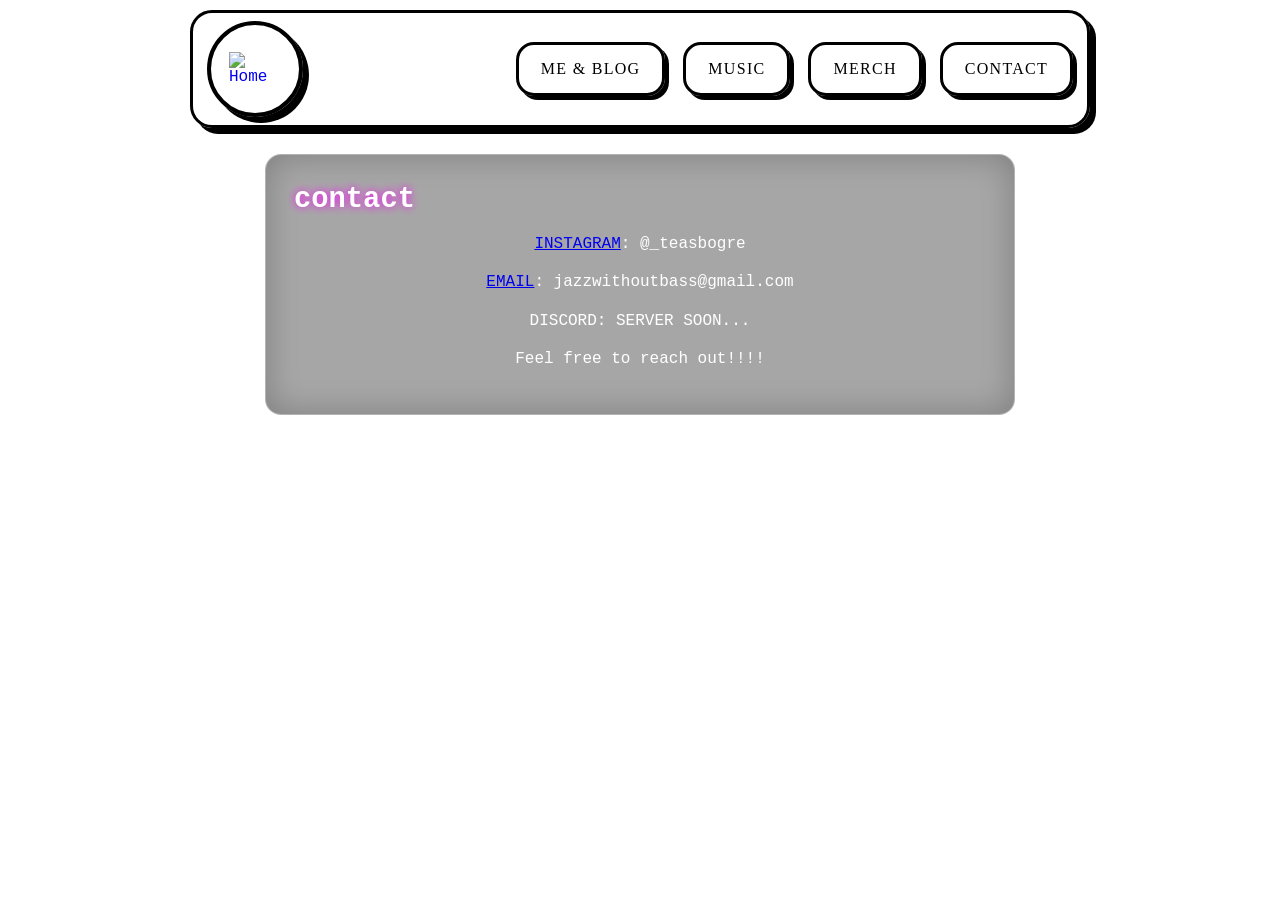
==== contact.html @ e6ea0a8f "nothing changed email" ====
<!DOCTYPE html>
<html lang="en">
<head>
    <meta charset="UTF-8">
    <meta name="viewport" content="width=device-width, initial-scale=1.0">
    <title>Contact</title>
    <link rel="icon" href="assets/icon.ico" type="image/x-icon">
    <link rel="stylesheet" href="style.css">
</head>
<body>
    <header>
        <nav class="nav-bar" aria-label="Primary navigation">
            <button type="button" class="menu-toggle" aria-expanded="false" aria-controls="primary-menu" aria-label="Toggle navigation menu">
                <span></span>
            </button>
            <a class="home-button" href="index.html" aria-label="Home">
                <img src="assets/house.png" alt="Home">
            </a>
            <div class="nav-links" id="primary-menu">
        <div class="nav-link-box">
            <a href="/me">Me & Blog</a>
        </div>
        <div class="nav-link-box">
            <a href="/music">Music</a>
        </div>
        <div class="nav-link-box">
            <a href="/merch">Merch</a>
        </div>
        <div class="nav-link-box">
            <a href="/contact">Contact</a>
        </div>
    </div>
        </nav>
    </header>
    <main>
        <div class="page-content">
            <h2>contact</h2>
            <p><a href="https://www.instagram.com/_teasbogre/" target="_blank" rel="noopener noreferrer">INSTAGRAM</a>: @_teasbogre</p>
            <p><a href="mailto:mgmt.skizace@gmail.com" target="_blank" rel="noopener noreferrer">EMAIL</a>: jazzwithoutbass@gmail.com</p>
            <p>DISCORD: SERVER SOON...</p>
            <p>Feel free to reach out!!!!</p>
        </div>
    </main>
    <script src="script.js"></script>
</body>
</html>
---- style.css ----
* {
    box-sizing: border-box;
}

html, body {
    overflow-x: hidden;
    width: 100%;
    position: relative;
}
body {
    margin: 0;
    padding: 0;
    font-family: 'Courier New', monospace;
    background: url('assets/background.jpg') repeat;
    background-size: auto;
    background-position: top left;
    color: #fff;
    overflow-x: hidden;
    background-attachment: scroll;
}

header {
    position: fixed;
    top: 0;
    width: 100%;
    z-index: 10;
    padding: 10px 0;
    background: transparent;
}

.nav-bar {
    width: min(900px, 96%);
    margin: 0 auto;
    display: flex;
    justify-content: space-between;
    align-items: center;
    gap: 14px;
    padding: 8px 14px;
    background: rgba(255, 255, 255, 0.85);
    border: 3px solid #000;
    border-radius: 22px;
    box-shadow: 6px 6px 0px #000;
    flex-wrap: wrap;
}

.menu-toggle {
    display: none;
    background: #000;
    border: none;
    width: 50px;
    height: 50px;
    border-radius: 18px;
    color: #fff;
    cursor: pointer;
    align-items: center;
    justify-content: center;
    box-shadow: 4px 4px 0 #000;
}

.menu-toggle span,
.menu-toggle span::before,
.menu-toggle span::after {
    display: block;
    width: 24px;
    height: 3px;
    background: #fff;
    border-radius: 2px;
    position: relative;
}

.menu-toggle span::before,
.menu-toggle span::after {
    content: '';
    position: absolute;
    left: 0;
}

.menu-toggle span::before {
    top: -8px;
}

.menu-toggle span::after {
    top: 8px;
}

.home-button {
    display: flex;
    align-items: center;
    justify-content: center;
    width: 96px;
    height: 96px;
    background: rgba(255, 255, 255, 0.6);
    border: 4px solid #000;
    border-radius: 50%;
    box-shadow: 6px 6px 0 #000;
    transition: transform 0.2s ease;
}

.home-button img {
    width: 52px;
    height: auto;
    display: block;
}

.home-button:hover {
    transform: scale(1.05);
}

.nav-links {
    display: flex;
    align-items: center;
    gap: 18px;
}

.nav-link-box {
    display: flex;
    align-items: center;
    justify-content: center;
    padding: 12px 20px;
    background: rgba(255, 255, 255, 0.6);
    border: 3px solid #000;
    border-radius: 18px;
    box-shadow: 4px 4px 0 #000;
}

.nav-links .nav-link-box:nth-of-type(1) {
    animation: wiggle1 4s ease-in-out infinite;
}

.nav-links .nav-link-box:nth-of-type(2) {
    animation: wiggle2 4s ease-in-out infinite;
}

.nav-links .nav-link-box:nth-of-type(3) {
    animation: wiggle4 4s ease-in-out infinite;
}

.nav-links .nav-link-box:nth-of-type(4) {
    animation: wiggle5 4s ease-in-out infinite;
}

.nav-link-box a {
    color: #000;
    font-family: 'Comic Sans MS', 'Comic Sans', cursive;
    font-size: 1rem;
    text-decoration: none;
    text-transform: uppercase;
    letter-spacing: 0.08em;
    line-height: 1;
    padding: 4px 2px;
}

.nav-link-box a:hover {
    text-decoration: underline;
}

nav a {
    text-decoration: none;
}

main {
    padding-top: 140px;
    min-height: calc(100vh - 140px);
    display: flex;
    flex-direction: column;
    justify-content: flex-start;
    align-items: center;
}

.page-content {
    width: min(90%, 750px);
    max-width: 750px;
    padding: 28px;
    background: rgba(0, 0, 0, 0.35);
    backdrop-filter: blur(5px);
    border-radius: 16px;
    margin: 14px auto;
    border: 1px solid rgba(255, 255, 255, 0.15);
    box-shadow: inset 0 0 35px rgba(0, 0, 0, 0.25);
}

.hero {
    text-align: center;
}

.page-content h1,
.page-content h2 {
    margin: 0 0 16px;
}

.page-content p {
    margin: 0 0 0.9rem;
}

h1 {
    font-size: 2.5rem;
    text-shadow: 0 0 14px #00ff00;
    animation: glow 2s infinite;
}

h2 {
    font-size: 1.8rem;
    text-shadow: 0 0 10px #ff00ff;
    margin: 0;
}

h3 {
    font-size: 1.1rem;
    line-height: 1.4;
    margin: 0 0 0.75rem;
}

p {
    font-size: 1rem;
    text-align: center;
    max-width: 100%;
    line-height: 1.5;
}

.product-card {
    display: block;
    cursor: pointer;
    padding: 18px;
    border: 3px solid #fff;
    border-radius: 18px;
    background: rgba(0, 0, 0, 0.55);
    box-shadow: 0 0 0 2px #fff, 8px 8px 0 #000;
    margin: 16px auto 0;
    transition: transform 0.2s ease, box-shadow 0.2s ease;
}

.product-card:hover {
    transform: translateY(-3px) scale(1.01);
}

.card-preview {
    display: flex;
    align-items: center;
    gap: 16px;
    flex-wrap: wrap;
}

.card-preview img {
    width: 120px;
    max-width: 100%;
    border-radius: 16px;
    border: 3px solid rgba(255, 255, 255, 0.9);
    object-fit: cover;
    background: #111;
}

.card-copy {
    color: #fff;
    font-size: 0.9rem;
    line-height: 1.4;
}

.card-copy .tag {
    display: block;
    margin-bottom: 0.6rem;
    letter-spacing: 0.14em;
    font-size: 1.15rem;
    text-transform: uppercase;
}

.product-copy {
    margin-top: 16px;
    text-align: center;
}

.modal-overlay {
    position: fixed;
    inset: 0;
    background: rgba(0, 0, 0, 0.86);
    backdrop-filter: blur(10px);
    display: flex;
    justify-content: center;
    align-items: center;
    padding: 24px;
    opacity: 0;
    visibility: hidden;
    transition: opacity 0.25s ease, visibility 0.25s ease;
    z-index: 20;
}

.modal-overlay.open {
    opacity: 1;
    visibility: visible;
}

.modal-panel {
    width: min(90%, 750px);
    max-height: calc(100vh - 80px);
    background: rgba(10, 10, 10, 0.98);
    border: 2px solid #fff;
    border-radius: 22px;
    box-shadow: 0 0 0 1px #000, 10px 10px 0 rgba(255, 255, 255, 0.1);
    padding: 20px;
    position: relative;
    color: #fff;
    overflow-y: auto;
    scrollbar-width: none;
}

.modal-panel::-webkit-scrollbar {
    display: none;
}

.modal-images img {
    width: 100%;
    height: auto;
    max-height: 44vh;
    object-fit: contain;
    border-radius: 18px;
    border: 3px solid rgba(255, 255, 255, 0.9);
    cursor: zoom-in;
    transition: transform 0.25s ease, box-shadow 0.25s ease;
}

.photo-overlay {
    position: fixed;
    inset: 0;
    display: flex;
    justify-content: center;
    align-items: center;
    background: rgba(0, 0, 0, 0.95);
    padding: 24px;
    opacity: 0;
    visibility: hidden;
    transform: scale(0.96);
    transition: opacity 0.2s ease, visibility 0.2s ease, transform 0.2s ease;
    z-index: 30;
}

.photo-overlay.open {
    opacity: 1;
    visibility: visible;
    transform: scale(1);
}

.photo-panel {
    position: relative;
    width: min(90vw, 750px);
    max-height: calc(100vh - 80px);
    display: flex;
    flex-direction: column;
    align-items: center;
    gap: 14px;
    padding: 16px;
    background: rgba(10, 10, 10, 0.98);
    border: 2px solid #fff;
    border-radius: 22px;
    box-shadow: 0 0 0 1px #000, 10px 10px 0 rgba(255, 255, 255, 0.1);
    transition: transform 0.2s ease;
}

.photo-panel img {
    width: 100%;
    max-height: calc(100vh - 220px);
    object-fit: contain;
    border-radius: 20px;
    border: 3px solid rgba(255, 255, 255, 0.9);
}

.photo-close {
    position: absolute;
    top: 18px;
    right: 18px;
    width: 46px;
    height: 46px;
    border-radius: 50%;
    border: 2px solid #fff;
    background: transparent;
    color: #fff;
    font-size: 1.8rem;
    line-height: 1;
    cursor: pointer;
}

.photo-caption {
    color: #ccc;
    text-align: center;
    font-size: 0.95rem;
    margin: 0;
}

.modal-close {
    position: absolute;
    top: 18px;
    right: 18px;
    width: 46px;
    height: 46px;
    border-radius: 50%;
    border: 2px solid #fff;
    background: transparent;
    color: #fff;
    font-size: 1.8rem;
    line-height: 1;
    cursor: pointer;
}

.modal-header {
    text-align: center;
    margin-bottom: 18px;
}

.modal-header h2 {
    margin: 0 0 8px;
    font-size: 2rem;
    text-transform: uppercase;
    letter-spacing: 0.18em;
    padding-right: 50px;
}

.modal-header h2 .ep-glitch {
    text-transform: none;
    letter-spacing: 0.05em;
}

.ep-modal .modal-header h2 {
    padding-right: 0;
}

.modal-header p {
    margin: 0;
    color: #ccc;
}

.modal-toggle-group {
    display: flex;
    justify-content: center;
    gap: 12px;
    margin-bottom: 24px;
    flex-wrap: wrap;
}

.color-toggle {
    border: 2px solid #fff;
    background: transparent;
    color: #fff;
    padding: 10px 18px;
    border-radius: 999px;
    cursor: pointer;
    font-family: 'Courier New', monospace;
    text-transform: uppercase;
    letter-spacing: 0.12em;
    transition: transform 0.2s ease, background 0.2s ease, color 0.2s ease;
}

.color-toggle.active,
.color-toggle:hover {
    background: #fff;
    color: #000;
}

.modal-images {
    display: flex;
    justify-content: center;
    align-items: center;
    gap: 18px;
    margin-bottom: 24px;
    flex-wrap: wrap; /* Hogy mobilon egymás alá kerüljenek, ha nem férnek el */
}

.modal-images img {
    width: 100%;
    max-width: 320px; /* Megakadályozza, hogy egy egyedüli kép túl nagyra nyúljon */
    height: auto;
    border-radius: 18px;
    border: 3px solid rgba(255, 255, 255, 0.9);
}

.buy-button {
    display: flex;
    align-items: center;
    justify-content: center;
    margin: 0 auto 16px;
    width: 100%;
    max-width: 360px;
    padding: 16px 28px;
    background: #fff;
    color: #000;
    text-decoration: none;
    text-transform: uppercase;
    font-weight: 900;
    letter-spacing: 0.14em;
    border: 4px solid #000;
    border-radius: 255px 15px 225px 15px/15px 225px 15px 255px;
    box-shadow: 8px 8px 0 #000;
    transition: transform 0.2s ease;
}

.buy-button:hover {
    animation: jitter 0.2s infinite alternate;
}

@keyframes jitter {
    from { transform: translateX(-1px) rotate(-0.5deg); }
    to { transform: translateX(1px) rotate(0.5deg); }
}

.modal-caption {
    text-align: center;
    color: #ddd;
    max-width: 760px;
    margin: 0 auto;
    line-height: 1.7;
}

@media (max-width: 768px) {
    .product-card {
        padding: 18px;
    }

    .product-card:hover {
        transform: none;
    }

    .card-preview {
        flex-direction: column;
        text-align: center;
    }

    .modal-panel {
        width: min(90%, 750px);
        padding: 20px;
    }

    .photo-panel {
        width: min(90vw, 750px);
    }

    .modal-images {
        grid-template-columns: 1fr;
        gap: 14px;
    }

    .modal-header h2 {
        font-size: 1.5rem;
    }

    .buy-button {
        max-width: 100%;
    }
    .page-content {
        width: min(90%, 750px);
        padding: 18px;
        margin-top: 110px;
        border-radius: 12px;
    }

    h1 {
        font-size: 1.55rem;
        white-space: nowrap;
        overflow: hidden;
        text-overflow: ellipsis;
        display: block;
        text-align: center;
    }

    h2 {
        font-size: 1.4rem;
    }

    h3 {
        font-size: 1rem;
    }

    p {
        font-size: 0.95rem;
        text-align: left;
        max-width: 100%;
    }

    .page-content p {
        margin-bottom: 0.9rem;
    }
}

@keyframes glow {
    0% { text-shadow: 0 0 5px #00ff00; }
    50% { text-shadow: 0 0 20px #00ff00; }
    100% { text-shadow: 0 0 5px #00ff00; }
}

@keyframes wiggle1 {
    0%, 100% { transform: rotate(-4deg); }
    50% { transform: rotate(0deg); }
}

@keyframes wiggle2 {
    0%, 100% { transform: rotate(-1deg); }
    50% { transform: rotate(3deg); }
}

@keyframes wiggle4 {
    0%, 100% { transform: rotate(-3deg); }
    50% { transform: rotate(1deg); }
}

@keyframes wiggle5 {
    0%, 100% { transform: rotate(0deg); }
    50% { transform: rotate(4deg); }
}

@media (max-width: 768px) {
    .nav-bar {
        padding: 10px 16px;
    }

    .menu-toggle {
        display: flex;
    }

    .home-button {
        order: 1;
        width: 72px;
        height: 72px;
    }

    .nav-links {
        order: 3;
        width: 100%;
        flex-direction: column;
        align-items: stretch;
        max-height: 0;
        overflow: hidden;
        opacity: 0;
        transition: max-height 0.3s ease, opacity 0.3s ease;
    }

    .nav-bar.open .nav-links {
        max-height: 520px;
        opacity: 1;
    }

    .nav-link-box {
        width: 100%;
        margin: 6px 0;
        padding: 14px 16px;
        box-shadow: none;
    }

    .nav-link-box a {
        width: 100%;
        text-align: center;
    }

    .menu-toggle {
        order: 2;
        margin-left: auto;
    }
}

/* ==========================================================================
   TEASBOGRE_V6 - AGGRESSIVE GOTHIC DARK RED STYLE 
   ========================================================================== */

/* A fő kártya sötét gótikus stílusa */
.product-card.v6-gothic {
    background: rgba(6, 6, 6, 0.95) !important;
    border: 3px solid #8b0000 !important;
    box-shadow: 0 0 0 3px #000, 
                0 0 20px rgba(139, 0, 0, 0.6), 
                10px 10px 0 #000 !important;
}

.product-card.v6-gothic:hover {
    transform: translateY(-4px) scale(1.02);
    box-shadow: 0 0 0 3px #000, 
                0 0 30px rgba(255, 0, 0, 0.85), 
                12px 12px 0 #000 !important;
}

.product-card.v6-gothic .tag {
    color: #ff3333 !important;
    text-shadow: 0 0 8px rgba(255, 0, 0, 0.5);
}

.product-card.v6-gothic h2 {
    text-shadow: 0 0 10px #8b0000 !important;
}

/* A V6-os felugró ablak (Modal) belső áthangolása sötétvörösre */
#modal-v6 .modal-panel {
    background: rgba(8, 2, 2, 0.99) !important;
    border: 2px solid #8b0000 !important;
    box-shadow: 0 0 0 1px #000, 0 0 25px rgba(139, 0, 0, 0.4);
}

#modal-v6 .modal-header h2 {
    text-shadow: 0 0 12px #ff0000 !important;
}

#modal-v6 .color-toggle {
    border: 2px solid #8b0000;
    color: #ffcccc;
}

#modal-v6 .color-toggle.active,
#modal-v6 .color-toggle:hover {
    background: #8b0000;
    color: #fff;
    box-shadow: 0 0 10px rgba(255, 0, 0, 0.5);
}

#modal-v6 .modal-images img {
    border: 3px solid rgba(139, 0, 0, 0.7);
}

#modal-v6 .modal-images img:hover {
    border-color: #ff3333;
    box-shadow: 0 0 15px rgba(255, 0, 0, 0.4);
}

#modal-v6 .buy-button {
    background: #8b0000;
    color: #fff;
    border: 4px solid #000;
    box-shadow: 6px 6px 0 #000;
}

/* ==========================================================================
   EP ANNOUNCEMENT - countdown, reopen badge, confetti canvas
   ========================================================================== */
 
#ep-countdown {
    display: flex;
    justify-content: center;
    gap: 10px;
    flex-wrap: wrap;
    margin-bottom: 20px;
}
 
.ep-unit {
    display: flex;
    flex-direction: column;
    align-items: center;
    min-width: 64px;
    padding: 10px 8px;
    background: rgba(255, 255, 255, 0.08);
    border: 2px solid #fff;
    border-radius: 12px;
}
 
.ep-num {
    font-size: 1.6rem;
    font-weight: 900;
    text-shadow: 0 0 10px #00ff00;
}
 
.ep-lbl {
    font-size: 0.65rem;
    text-transform: uppercase;
    letter-spacing: 0.12em;
    color: #ccc;
    margin-top: 2px;
}
 
.ep-side {
    position: fixed;
    z-index: 15;
    background: none;
    border: none;
    padding: 0;
    cursor: pointer;
    text-decoration: none;
    transition: transform 0.15s ease-out;
}
 
.ep-side-inner {
    display: flex;
    flex-direction: column;
    align-items: center;
    gap: 6px;
    filter: drop-shadow(4px 6px 0 rgba(0, 0, 0, 0.55));
}
 
.ep-side img {
    display: block;
    width: 92px;
    height: auto;
    pointer-events: none;
}
 
#ep-side-left {
    top: 150px;
    left: 125px;
}
 
#ep-side-left .ep-side-inner {
    animation: ep-swing-left 4.5s ease-in-out infinite;
}
 
#ep-side-left img {
    width: 300px;
}
 
#ep-side-right {
    bottom: 12%;
    right: 110px;
}
 
#ep-side-right .ep-side-inner {
    animation: ep-swing-right 5s ease-in-out infinite;
}
 
#ep-side-right img {
    width: 300px;
}
 
.ep-side:hover .ep-side-inner {
    transform: scale(1.08);
}
 
.ep-side-label {
    font-family: 'Courier New', monospace;
    font-size: 0.6rem;
    text-transform: uppercase;
    letter-spacing: 0.1em;
    color: #fff;
    background: rgba(0, 0, 0, 0.55);
    padding: 3px 8px;
    border-radius: 999px;
    border: 1px solid rgba(255, 255, 255, 0.4);
}
 
@keyframes ep-swing-left {
    0%, 100% { transform: rotate(-4deg); }
    50% { transform: rotate(3deg) translateY(-8px); }
}
 
@keyframes ep-swing-right {
    0%, 100% { transform: rotate(4deg); }
    50% { transform: rotate(-3deg) translateY(-10px); }
}
 
.ep-info-block {
    max-width: 460px;
    margin: 0 auto 20px;
    text-align: left;
}
 
.ep-info-block h3 {
    font-size: 0.95rem;
    text-transform: uppercase;
    letter-spacing: 0.14em;
    color: #ff00ff;
    text-shadow: 0 0 8px #ff00ff;
    margin: 0 0 8px;
}
 
.ep-info-block p {
    font-family: 'Courier New', monospace;
    font-size: 0.85rem;
    line-height: 1.6;
    color: #ddd;
    text-align: left;
    margin: 0;
}
 
.ep-cover-art {
    display: block;
    width: 100%;
    max-width: 320px;
    height: auto;
    margin: 0 auto 24px;
    border-radius: 14px;
    border: 3px solid #fff;
    box-shadow: 8px 8px 0 #000;
}
 
@media (max-width: 768px) {
    #ep-side-left img {
        width: 90px;
    }
 
    #ep-side-right img {
        width: 120px;
    }
 
    #ep-side-left {
        top: 110px;
        left: 14px;
    }
 
    #ep-side-right {
        bottom: 10%;
        right: 14px;
    }
 
    .ep-side-label {
        font-size: 0.5rem;
        padding: 2px 6px;
    }
}
 
/* glitch text: red/cyan split that flickers on a stutter, not constantly */
.ep-glitch {
    position: relative;
    display: inline-block;
}
 
.ep-glitch::before,
.ep-glitch::after {
    content: attr(data-text);
    position: absolute;
    top: 0;
    left: 0;
    width: 100%;
    overflow: hidden;
    background: transparent;
    opacity: 0;
}
 
.ep-glitch::before {
    color: #ff0033;
    animation: ep-glitch-1 6s infinite;
}
 
.ep-glitch::after {
    color: #00e5ff;
    animation: ep-glitch-2 6s infinite;
}
 
@keyframes ep-glitch-1 {
    0%, 92%, 100% { opacity: 0; transform: translate(0, 0); clip-path: inset(0 0 0 0); }
    93% { opacity: 0.85; transform: translate(-2px, 1px); clip-path: inset(10% 0 60% 0); }
    94% { opacity: 0.85; transform: translate(2px, -1px); clip-path: inset(60% 0 5% 0); }
    95% { opacity: 0.85; transform: translate(-1px, 0); clip-path: inset(30% 0 40% 0); }
    96% { opacity: 0; }
}
 
@keyframes ep-glitch-2 {
    0%, 91%, 100% { opacity: 0; transform: translate(0, 0); clip-path: inset(0 0 0 0); }
    92% { opacity: 0.85; transform: translate(2px, -1px); clip-path: inset(50% 0 15% 0); }
    93% { opacity: 0.85; transform: translate(-2px, 1px); clip-path: inset(5% 0 70% 0); }
    94% { opacity: 0.85; transform: translate(1px, 0); clip-path: inset(35% 0 30% 0); }
    95% { opacity: 0; }
}
 
.ep-tracklist {
    list-style: none;
    counter-reset: ep-track;
    margin: 0 0 20px;
    padding: 14px 16px;
    background: rgba(255, 255, 255, 0.06);
    border: 2px dashed rgba(255, 255, 255, 0.4);
    border-radius: 10px;
    max-width: 360px;
    margin-left: auto;
    margin-right: auto;
}
 
.ep-tracklist li {
    counter-increment: ep-track;
    font-family: 'Courier New', monospace;
    font-size: 0.85rem;
    color: #eee;
    padding: 4px 0;
    text-align: left;
}
 
.ep-tracklist li::before {
    content: counter(ep-track, decimal-leading-zero) " — ";
    color: #ff00ff;
    text-shadow: 0 0 6px #ff00ff;
}
 
#ep-confetti-canvas {
    position: fixed;
    inset: 0;
    pointer-events: none;
    z-index: 25;
}
 
@media (max-width: 768px) {
    #ep-reopen-badge {
        right: 12px;
        bottom: 12px;
        padding: 10px 14px;
        font-size: 0.75rem;
    }
 
    .ep-unit {
        min-width: 54px;
        padding: 8px 6px;
    }
 
    .ep-num {
        font-size: 1.3rem;
    }
}
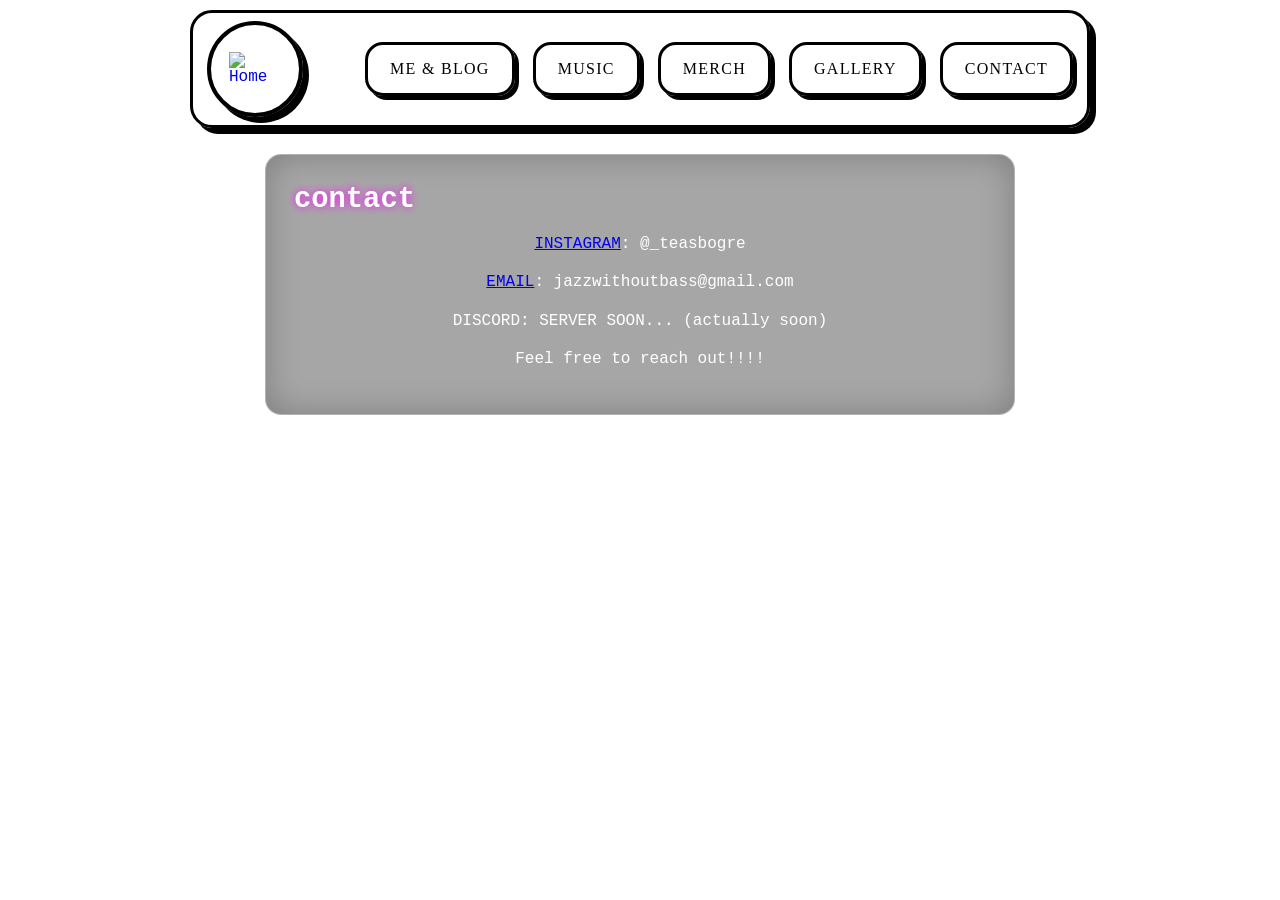
==== commit fc510aa9: "1.4.7 demo gallery added" ====
--- a/contact.html
+++ b/contact.html
@@ -17,27 +17,29 @@
                 <img src="assets/house.png" alt="Home">
             </a>
             <div class="nav-links" id="primary-menu">
-        <div class="nav-link-box">
-            <a href="/me">Me & Blog</a>
-        </div>
-        <div class="nav-link-box">
-            <a href="/music">Music</a>
-        </div>
-        <div class="nav-link-box">
-            <a href="/merch">Merch</a>
-        </div>
-        <div class="nav-link-box">
-            <a href="/contact">Contact</a>
-        </div>
-    </div>
+                <div class="nav-link-box">
+                    <a href="me.html">Me & Blog</a>
+                </div>
+                <div class="nav-link-box">
+                    <a href="music.html">Music</a>
+                </div>
+                <div class="nav-link-box">
+                    <a href="merch.html">Merch</a>
+                </div>
+                <div class="nav-link-box">
+                    <a href="gallery.html">Gallery</a>
+                </div>
+                <div class="nav-link-box">
+                    <a href="contact.html">Contact</a>
+            </div>
         </nav>
     </header>
     <main>
         <div class="page-content">
             <h2>contact</h2>
             <p><a href="https://www.instagram.com/_teasbogre/" target="_blank" rel="noopener noreferrer">INSTAGRAM</a>: @_teasbogre</p>
-            <p><a href="mailto:mgmt.skizace@gmail.com" target="_blank" rel="noopener noreferrer">EMAIL</a>: jazzwithoutbass@gmail.com</p>
-            <p>DISCORD: SERVER SOON...</p>
+            <p><a href="mailto:jazzwithoutbass@gmail.com" target="_blank" rel="noopener noreferrer">EMAIL</a>: jazzwithoutbass@gmail.com</p>
+            <p>DISCORD: SERVER SOON... (actually soon)</p>
             <p>Feel free to reach out!!!!</p>
         </div>
     </main>
--- a/style.css
+++ b/style.css
@@ -991,4 +991,15 @@
         font-size: 1.3rem;
     }
 }
- + 
+
+
+/* ==========================================================================
+   GALLERY BACKGROUND THEME
+   ========================================================================== */
+body.gallery-body {
+    background: url('assets/gallery_background.jpg') repeat !important;
+    background-size: auto !important;
+    background-position: top left !important;
+    background-attachment: scroll !important;
+}
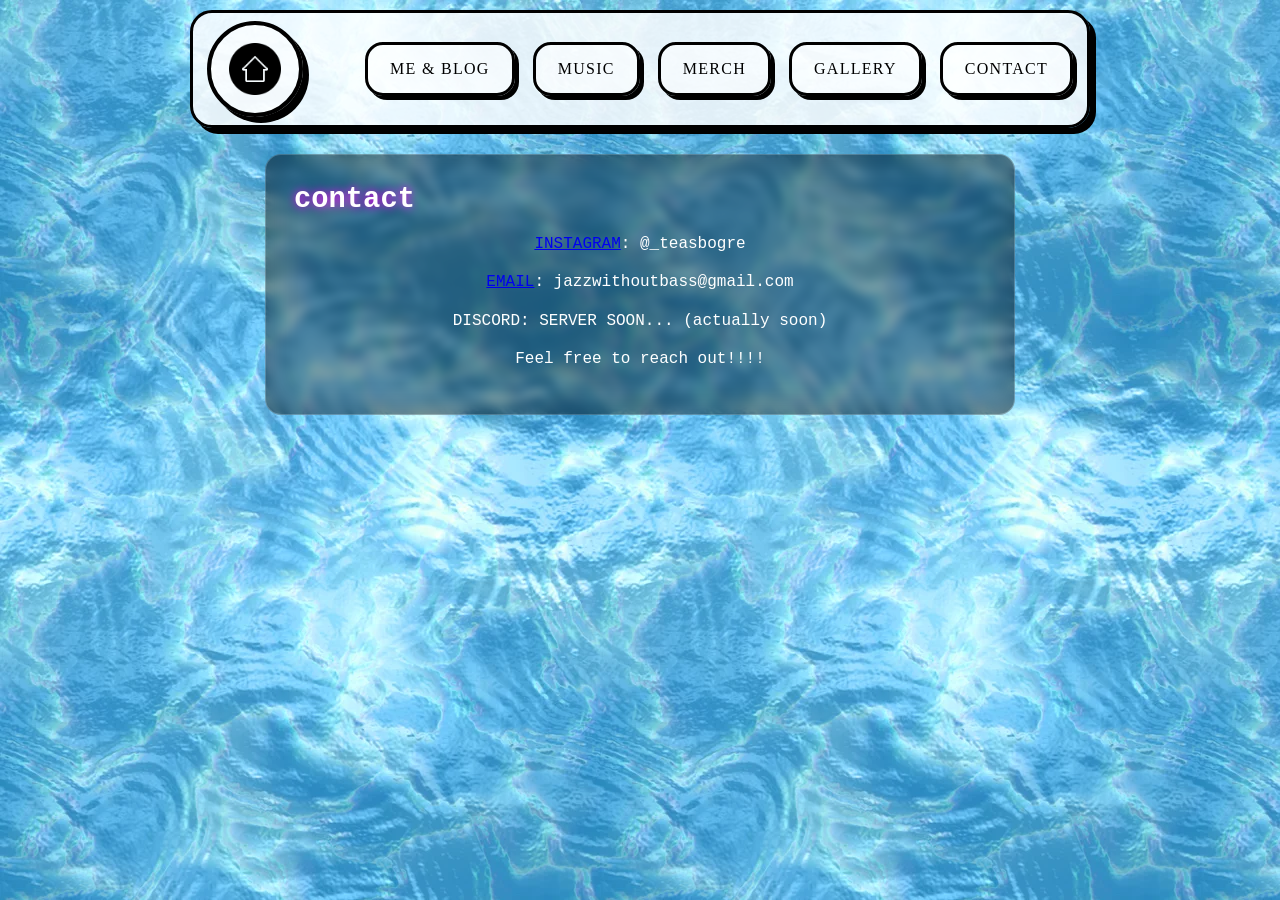
==== commit dac0dd55: "1.5.7 cleaned up project promo, added new comic, added new blog post, new gallery pics" ====
--- a/contact.html
+++ b/contact.html
@@ -4,7 +4,7 @@
     <meta charset="UTF-8">
     <meta name="viewport" content="width=device-width, initial-scale=1.0">
     <title>Contact</title>
-    <link rel="icon" href="assets/icon.ico" type="image/x-icon">
+    <link rel="icon" href="assets/GUI/icon.ico" type="image/x-icon">
     <link rel="stylesheet" href="style.css">
 </head>
 <body>
@@ -14,7 +14,7 @@
                 <span></span>
             </button>
             <a class="home-button" href="index.html" aria-label="Home">
-                <img src="assets/house.png" alt="Home">
+                <img src="assets/GUI/house.png" alt="Home">
             </a>
             <div class="nav-links" id="primary-menu">
                 <div class="nav-link-box">
--- a/style.css
+++ b/style.css
@@ -11,7 +11,7 @@
     margin: 0;
     padding: 0;
     font-family: 'Courier New', monospace;
-    background: url('assets/background.jpg') repeat;
+    background: url('assets/GUI/background.jpg') repeat;
     background-size: auto;
     background-position: top left;
     color: #fff;
@@ -459,12 +459,12 @@
     align-items: center;
     gap: 18px;
     margin-bottom: 24px;
-    flex-wrap: wrap; /* Hogy mobilon egymás alá kerüljenek, ha nem férnek el */
+    flex-wrap: wrap;
 }
 
 .modal-images img {
     width: 100%;
-    max-width: 320px; /* Megakadályozza, hogy egy egyedüli kép túl nagyra nyúljon */
+    max-width: 320px;
     height: auto;
     border-radius: 18px;
     border: 3px solid rgba(255, 255, 255, 0.9);
@@ -656,7 +656,6 @@
    TEASBOGRE_V6 - AGGRESSIVE GOTHIC DARK RED STYLE 
    ========================================================================== */
 
-/* A fő kártya sötét gótikus stílusa */
 .product-card.v6-gothic {
     background: rgba(6, 6, 6, 0.95) !important;
     border: 3px solid #8b0000 !important;
@@ -681,7 +680,6 @@
     text-shadow: 0 0 10px #8b0000 !important;
 }
 
-/* A V6-os felugró ablak (Modal) belső áthangolása sötétvörösre */
 #modal-v6 .modal-panel {
     background: rgba(8, 2, 2, 0.99) !important;
     border: 2px solid #8b0000 !important;
@@ -721,42 +719,9 @@
 }
 
 /* ==========================================================================
-   EP ANNOUNCEMENT - countdown, reopen badge, confetti canvas
+   FLOATING SIDE BUTTONS (TOY & SHIRT)
    ========================================================================== */
- 
-#ep-countdown {
-    display: flex;
-    justify-content: center;
-    gap: 10px;
-    flex-wrap: wrap;
-    margin-bottom: 20px;
-}
- 
-.ep-unit {
-    display: flex;
-    flex-direction: column;
-    align-items: center;
-    min-width: 64px;
-    padding: 10px 8px;
-    background: rgba(255, 255, 255, 0.08);
-    border: 2px solid #fff;
-    border-radius: 12px;
-}
- 
-.ep-num {
-    font-size: 1.6rem;
-    font-weight: 900;
-    text-shadow: 0 0 10px #00ff00;
-}
- 
-.ep-lbl {
-    font-size: 0.65rem;
-    text-transform: uppercase;
-    letter-spacing: 0.12em;
-    color: #ccc;
-    margin-top: 2px;
-}
- 
+
 .ep-side {
     position: fixed;
     z-index: 15;
@@ -895,7 +860,6 @@
     }
 }
  
-/* glitch text: red/cyan split that flickers on a stutter, not constantly */
 .ep-glitch {
     position: relative;
     display: inline-block;
@@ -938,68 +902,179 @@
     94% { opacity: 0.85; transform: translate(1px, 0); clip-path: inset(35% 0 30% 0); }
     95% { opacity: 0; }
 }
- 
-.ep-tracklist {
-    list-style: none;
-    counter-reset: ep-track;
-    margin: 0 0 20px;
-    padding: 14px 16px;
-    background: rgba(255, 255, 255, 0.06);
-    border: 2px dashed rgba(255, 255, 255, 0.4);
-    border-radius: 10px;
-    max-width: 360px;
-    margin-left: auto;
-    margin-right: auto;
-}
- 
-.ep-tracklist li {
-    counter-increment: ep-track;
-    font-family: 'Courier New', monospace;
-    font-size: 0.85rem;
-    color: #eee;
-    padding: 4px 0;
-    text-align: left;
-}
- 
-.ep-tracklist li::before {
-    content: counter(ep-track, decimal-leading-zero) " — ";
-    color: #ff00ff;
-    text-shadow: 0 0 6px #ff00ff;
-}
- 
-#ep-confetti-canvas {
-    position: fixed;
-    inset: 0;
-    pointer-events: none;
-    z-index: 25;
-}
- 
-@media (max-width: 768px) {
-    #ep-reopen-badge {
-        right: 12px;
-        bottom: 12px;
-        padding: 10px 14px;
-        font-size: 0.75rem;
-    }
- 
-    .ep-unit {
-        min-width: 54px;
-        padding: 8px 6px;
-    }
- 
-    .ep-num {
-        font-size: 1.3rem;
-    }
-}
- 
-
 
 /* ==========================================================================
-   GALLERY BACKGROUND THEME
+   GALLERY BACKGROUND THEME & SLIDESHOW & COMICS
    ========================================================================== */
 body.gallery-body {
-    background: url('assets/gallery_background.jpg') repeat !important;
+    background: url('assets/GUI/gallery_background.jpg') repeat !important;
     background-size: auto !important;
     background-position: top left !important;
     background-attachment: scroll !important;
+}
+
+.slideshow-container {
+    position: relative;
+    max-width: 100%;
+    margin: 20px auto 0;
+    text-align: center;
+}
+
+.slide {
+    display: none;
+    animation: fadeIn 0.4s ease-in-out;
+}
+
+.slide.active {
+    display: block;
+}
+
+.slide img {
+    width: 100%;
+    max-width: 340px;
+    height: auto;
+    border-radius: 14px;
+    border: 3px solid rgba(255, 255, 255, 0.9);
+    margin: 10px auto 15px;
+    display: block;
+    background: #111;
+    object-fit: contain;
+}
+
+.slide-number {
+    font-size: 0.8rem;
+    color: #aaa;
+    letter-spacing: 0.1em;
+    margin-bottom: 5px;
+}
+
+.slideshow-controls {
+    display: flex;
+    justify-content: center;
+    align-items: center;
+    gap: 20px;
+    margin-top: 20px;
+}
+
+.slide-btn {
+    background: transparent;
+    border: 2px solid #fff;
+    color: #fff;
+    padding: 8px 16px;
+    border-radius: 999px;
+    font-family: 'Courier New', monospace;
+    font-weight: bold;
+    cursor: pointer;
+    letter-spacing: 0.1em;
+    transition: background 0.2s ease, color 0.2s ease;
+}
+
+.slide-btn:hover {
+    background: #fff;
+    color: #000;
+}
+
+@keyframes fadeIn {
+    from { opacity: 0.4; transform: scale(0.98); }
+    to { opacity: 1; transform: scale(1); }
+}
+
+.comics-side {
+    position: fixed;
+    bottom: 30px;
+    left: 40px;
+    z-index: 15;
+    background: none;
+    border: none;
+    padding: 0;
+    cursor: pointer;
+    text-decoration: none;
+    transition: transform 0.15s ease-out;
+}
+
+.comics-side-inner {
+    display: flex;
+    flex-direction: column;
+    align-items: center;
+    gap: 6px;
+    filter: drop-shadow(4px 6px 0 rgba(0, 0, 0, 0.55));
+    animation: comics-swing 4.8s ease-in-out infinite;
+}
+
+.comics-side img {
+    display: block;
+    width: 100px;
+    height: auto;
+    pointer-events: none;
+}
+
+.comics-side:hover .comics-side-inner {
+    transform: scale(1.08);
+}
+
+.comics-side-label {
+    font-family: 'Courier New', monospace;
+    font-size: 0.6rem;
+    text-transform: uppercase;
+    letter-spacing: 0.1em;
+    color: #fff;
+    background: rgba(0, 0, 0, 0.55);
+    padding: 3px 8px;
+    border-radius: 999px;
+    border: 1px solid rgba(255, 255, 255, 0.4);
+}
+
+@keyframes comics-swing {
+    0%, 100% { transform: rotate(-3deg); }
+    50% { transform: rotate(4deg) translateY(-8px); }
+}
+
+.comics-chapter-list {
+    list-style: none;
+    padding: 0;
+    margin: 20px auto;
+    max-width: 420px;
+    text-align: left;
+}
+
+.comics-chapter-list li {
+    margin-bottom: 10px;
+    background: rgba(255, 255, 255, 0.06);
+    border: 2px solid rgba(255, 255, 255, 0.3);
+    border-radius: 10px;
+    padding: 12px 16px;
+    transition: transform 0.2s ease, border-color 0.2s ease;
+}
+
+.comics-chapter-list li:hover {
+    transform: translateX(4px);
+    border-color: #ff00ff;
+}
+
+.comics-chapter-list li a {
+    color: #fff;
+    text-decoration: none;
+    font-family: 'Courier New', monospace;
+    font-size: 0.9rem;
+    font-weight: bold;
+    display: block;
+    text-transform: uppercase;
+}
+
+.comics-chapter-list li a:hover {
+    color: #ff00ff;
+}
+
+@media (max-width: 768px) {
+    .comics-side {
+        bottom: 12px;
+        left: 14px;
+    }
+    .comics-side img {
+        width: 75px;
+    }
+    .comics-side-label {
+        font-size: 0.5rem;
+        padding: 2px 6px;
+    }
 }
